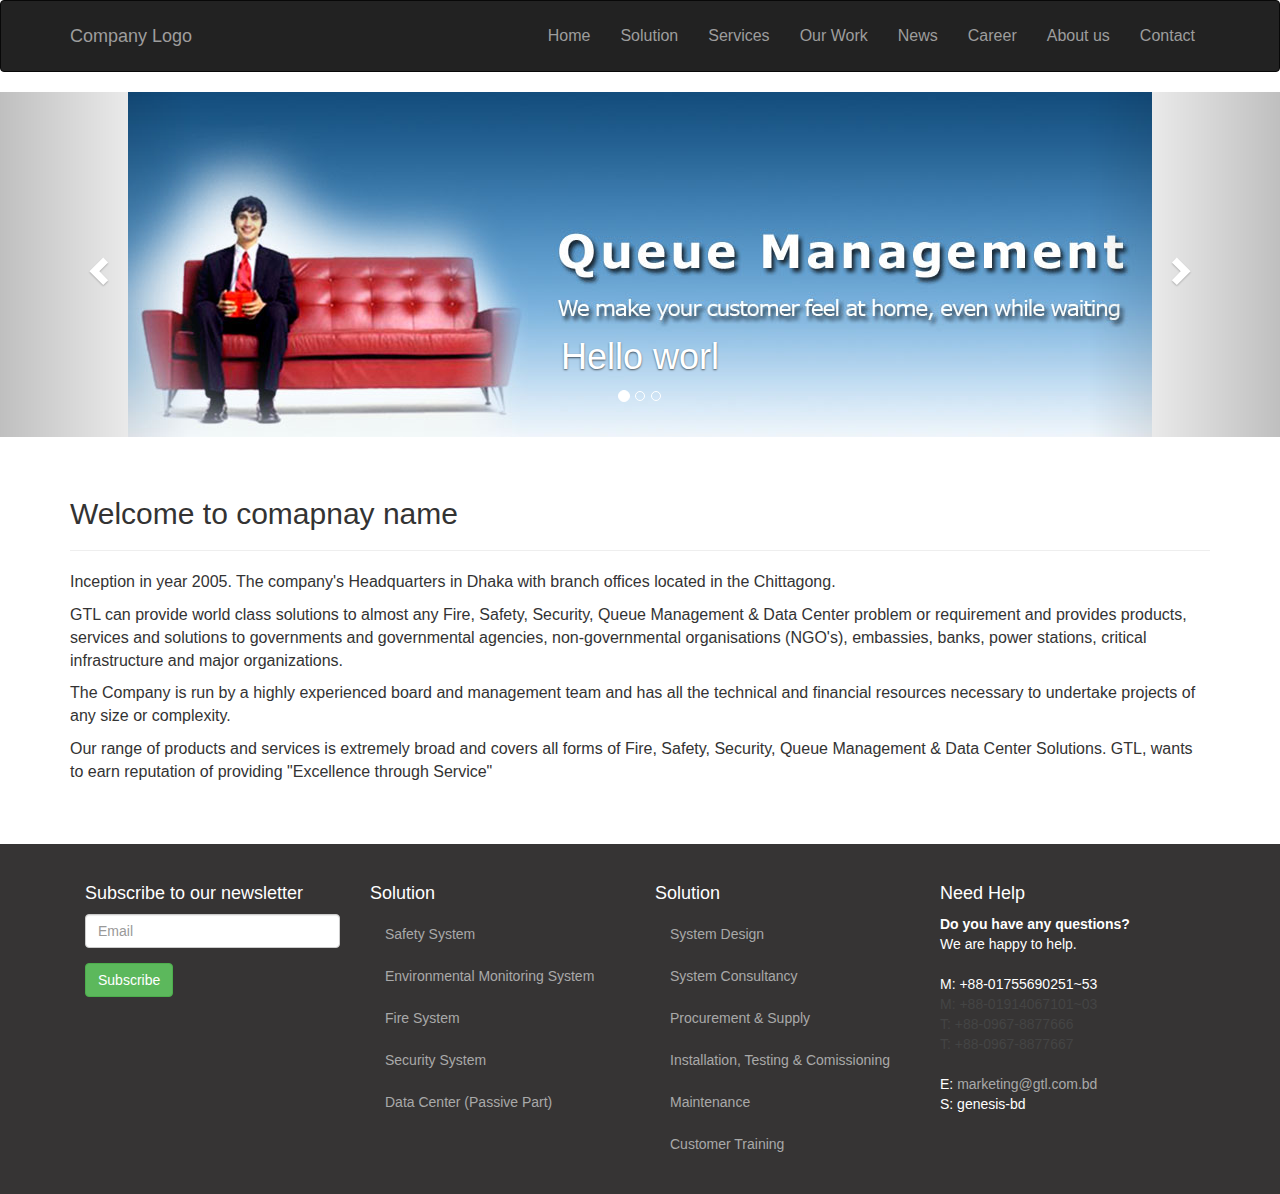
==== index.html @ e6d82afa "initial commit" ====
<!DOCTYPE html>
<html lang="en">

<head>
    <meta charset="utf-8">
    <meta http-equiv="X-UA-Compatible" content="IE=edge">
    <meta name="viewport" content="width=device-width, initial-scale=1">
    <!-- The above 3 meta tags *must* come first in the head; any other head content must come *after* these tags -->
    <title>Bootstrap 101 Template</title>

    <!-- Bootstrap -->
    <link href="css/bootstrap.css" rel="stylesheet">
    <!-- custom -->
    <link href="css/custom.css" rel="stylesheet">
</head>

<body>
    <nav id="main_navigation" class="navbar navbar-inverse">
        <div class="container">
            <!-- Brand and toggle get grouped for better mobile display -->
            <div class="navbar-header">
                <button type="button" class="navbar-toggle collapsed" data-toggle="collapse" data-target="#bs-example-navbar-collapse-1"
                    aria-expanded="false">
                    <span class="sr-only">Toggle navigation</span>
                    <span class="icon-bar"></span>
                    <span class="icon-bar"></span>
                    <span class="icon-bar"></span>
                </button>
                <a class="navbar-brand" href="#">Company Logo</a>
            </div>

            <!-- Collect the nav links, forms, and other content for toggling -->
            <div class="collapse navbar-collapse" id="bs-example-navbar-collapse-1">
                <!-- <ul class="nav navbar-nav">
              <li class="active"><a href="#">Link <span class="sr-only">(current)</span></a></li>
              <li><a href="#">Link</a></li>
              <li class="dropdown">
                <a href="#" class="dropdown-toggle" data-toggle="dropdown" role="button" aria-haspopup="true" aria-expanded="false">Dropdown <span class="caret"></span></a>
                <ul class="dropdown-menu">
                  <li><a href="#">Action</a></li>
                  <li><a href="#">Another action</a></li>
                  <li><a href="#">Something else here</a></li>
                  <li role="separator" class="divider"></li>
                  <li><a href="#">Separated link</a></li>
                  <li role="separator" class="divider"></li>
                  <li><a href="#">One more separated link</a></li>
                </ul>
              </li>
            </ul> -->
                <ul class="nav navbar-nav navbar-right">
                    <li>
                        <a href="#">Home</a>
                    </li>
                    <li>
                        <a href="#">Solution</a>
                    </li>
                    <li>
                        <a href="#">Services</a>
                    </li>
                    <li>
                        <a href="#">Our Work</a>
                    </li>
                    <li>
                        <a href="#">News</a>
                    </li>
                    <li>
                        <a href="#">Career</a>
                    </li>
                    <li>
                        <a href="#">About us</a>
                    </li>
                    <li>
                        <a href="#">Contact</a>
                    </li>
                    <!-- <li class="dropdown">
                <a href="#" class="dropdown-toggle" data-toggle="dropdown" role="button" aria-haspopup="true" aria-expanded="false">Dropdown <span class="caret"></span></a>
                <ul class="dropdown-menu">
                  <li><a href="#">Action</a></li>
                  <li><a href="#">Another action</a></li>
                  <li><a href="#">Something else here</a></li>
                  <li role="separator" class="divider"></li>
                  <li><a href="#">Separated link</a></li>
                </ul>
              </li> -->
                </ul>
            </div>
            <!-- /.navbar-collapse -->
        </div>
        <!-- /.container-fluid -->
    </nav>
    <!-- carousel -->
    <div id="carousel-example-generic" class="carousel slide" data-ride="carousel">
        <!-- Indicators -->
        <ol class="carousel-indicators">
            <li data-target="#carousel-example-generic" data-slide-to="0" class="active"></li>
            <li data-target="#carousel-example-generic" data-slide-to="1"></li>
            <li data-target="#carousel-example-generic" data-slide-to="2"></li>
        </ol>

        <!-- Wrapper for slides -->
        <div class="carousel-inner" role="listbox">
            <div class="item active">
                <img src="images/management.jpg" alt="...">
                <div class="carousel-caption">
                    <h1>Hello worl</h1>
                </div>
            </div>
            <div class="item">
                <img src="images/data_center.jpg" alt="...">
                <div class="carousel-caption">
                    ...
                </div>
            </div>
            <div class="item">
                <img src="images/fire_system.jpg" alt="...">
                <div class="carousel-caption">
                    ...
                </div>
            </div>
            <div class="item">
                <img src="images/safety_system.jpg" alt="...">
                <div class="carousel-caption">
                    ...
                </div>
            </div>

            <div class="item">
                <img src="images/security_system.jpg" alt="...">
                <div class="carousel-caption">
                    ...
                </div>
            </div>

        </div>

        <!-- Controls -->
        <a class="left carousel-control" href="#carousel-example-generic" role="button" data-slide="prev">
            <span class="glyphicon glyphicon-chevron-left" aria-hidden="true"></span>
            <span class="sr-only">Previous</span>
        </a>
        <a class="right carousel-control" href="#carousel-example-generic" role="button" data-slide="next">
            <span class="glyphicon glyphicon-chevron-right" aria-hidden="true"></span>
            <span class="sr-only">Next</span>
        </a>
    </div>
    <!-- feature -->

    <!-- welcome section -->
    <div id="company-info" class="container">
        <h2>Welcome to comapnay name</h2>
        <hr>
        <article>
            <p>
                Inception in year 2005. The company's Headquarters in Dhaka with branch offices located in the Chittagong.
            </p>
            <p>
                GTL can provide world class solutions to almost any Fire, Safety, Security, Queue Management & Data Center problem or requirement
                and provides products, services and solutions to governments and governmental agencies, non-governmental
                organisations (NGO's), embassies, banks, power stations, critical infrastructure and major organizations.
            </p>
            <p>
                The Company is run by a highly experienced board and management team and has all the technical and financial resources necessary
                to undertake projects of any size or complexity.
            </p>
            <p>
                Our range of products and services is extremely broad and covers all forms of Fire, Safety, Security, Queue Management &
                Data Center Solutions. GTL, wants to earn reputation of providing "Excellence through Service"
            </p>
        </article>
    </div>

    <footer>
        <div class="container">
            <!-- subscription -->
            <div class="col-md-3">
                <h4>Subscribe to our newsletter</h4>
                <div class="form-group">
                    <input type="email" class="form-control" id="exampleInputEmail1" placeholder="Email">
                  </div>
                  <button type="button" class="btn btn-success">Subscribe</button>
            </div>
            <!-- solution menu -->
            <div class="col-md-3">
                <h4>Solution</h4>
                <ul id="footer_nav" class="nav nav-pills nav-stacked">
                    <li role="presentation"><a href="#">Safety System</a></li>
                    <li role="presentation"><a href="#">Environmental Monitoring System </a></li>
                    <li role="presentation"><a href="#">Fire System </a></li>
                    <li role="presentation"><a href="#">Security System </a></li>
                    <li role="presentation"><a href="#">Data Center (Passive Part) </a></li>
                </ul>
                </div>
            <!-- servicess menu -->
            <div class="col-md-3">
                <h4>Solution</h4>
                <ul id="footer_nav" class="nav nav-pills nav-stacked">
                    <li role="presentation"><a href="#">System Design</a></li>
                    <li role="presentation"><a href="#">System Consultancy</a></li>
                    <li role="presentation"><a href="#">Procurement & Supply </a></li>
                    <li role="presentation"><a href="#">Installation, Testing & Comissioning</a></li>
                    <li role="presentation"><a href="#">Maintenance</a></li>
                    <li role="presentation"><a href="#">Customer Training</a></li>
                </ul>
            </div>
            <!-- need help menu -->
            <div class="col-md-3">
                <h4>Need Help</h4>
                <span style="font-family:arial,helvetica,sans-serif;"><strong>Do you have any questions?</strong><br>
                    We are happy to help.<br>
                    <br>
                    M: +88-01755690251~53<br>
                    <span style="color: rgb(68, 68, 68); text-align: justify;">M: +88-01914067101~03<br>
                    T: +88-0967-8877666<br>
                    T: +88-0967-8877667</span><br>
                    <br>
                    <span style="text-align: justify;">E: </span><a admin="" href="\" http:="" style="text-align: justify;" www.gtl.com.bd="">marketing@gtl.com.bd</a><br>
                    S: genesis-bd</span>
            </div>
        </div>
    </footer>
    <!-- jQuery (necessary for Bootstrap's JavaScript plugins) -->
    <script src="https://ajax.googleapis.com/ajax/libs/jquery/1.12.4/jquery.min.js"></script>
    <!-- Include all compiled plugins (below), or include individual files as needed -->
    <script src="js/bootstrap.min.js"></script>
</body>

</html>
---- css/custom.css ----
#main_navigation {
    padding: 10px 0;
}
.navbar-right {
    font-size: 16px;
}
.carousel-inner img {
    margin: 0 auto;
}
#company-info {
   margin-top: 40px;
}
#company-info p{
    font-size: 16px;
}
footer {
    margin-top: 50px;
    background: rgb(54, 52, 52);
    color: #fff;
    padding: 30px 0
}
footer a {
    color: darkgray
}
/* #footer_nav li {
    border-bottom: 1px solid #fff
} */

@media (max-width: 768px) {
    .navbar-right {
        font-size: 12px;
    }
}

@media (max-width: 425px) {
    .navbar-right {
        font-size: 17px;
    }
    footer .col-md-3 {
        margin-top: 40px;
        text-align: center;
    }
    footer h4 {
        margin-bottom: 20px;
        font-size: 20px;
    }
    footer a {
        font-size: 15px;
    }
}
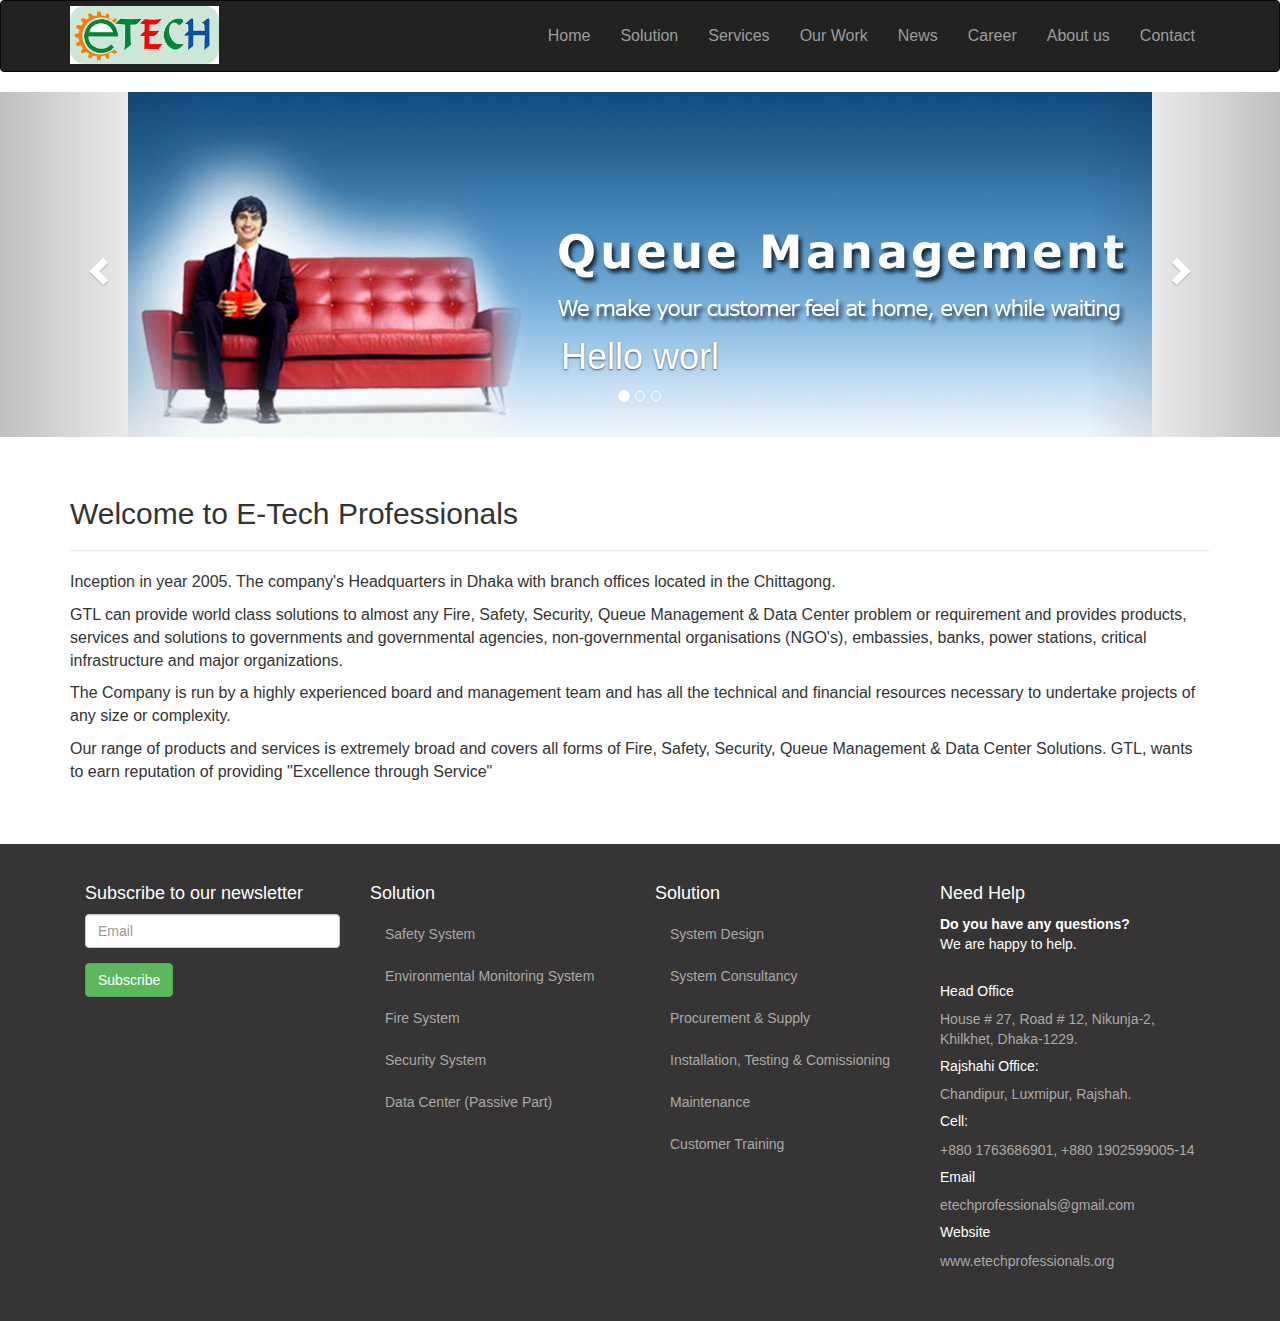
==== commit c29ade03: "added logo and company name" ====
--- a/index.html
+++ b/index.html
@@ -26,7 +26,7 @@
                     <span class="icon-bar"></span>
                     <span class="icon-bar"></span>
                 </button>
-                <a class="navbar-brand" href="#">Company Logo</a>
+                <a class="navbar-brand" href="#"><img id='logo' class="img-responsive" src="images/logo.jpg" alt=""></a>
             </div>
 
             <!-- Collect the nav links, forms, and other content for toggling -->
@@ -147,7 +147,7 @@
 
     <!-- welcome section -->
     <div id="company-info" class="container">
-        <h2>Welcome to comapnay name</h2>
+        <h2>Welcome to E-Tech Professionals</h2>
         <hr>
         <article>
             <p>
@@ -205,16 +205,23 @@
             <!-- need help menu -->
             <div class="col-md-3">
                 <h4>Need Help</h4>
-                <span style="font-family:arial,helvetica,sans-serif;"><strong>Do you have any questions?</strong><br>
+                <span style="font-family:arial,helvetica,sans-serif;">
+                    <strong>Do you have any questions?</strong>
+                    <br>
                     We are happy to help.<br>
                     <br>
-                    M: +88-01755690251~53<br>
-                    <span style="color: rgb(68, 68, 68); text-align: justify;">M: +88-01914067101~03<br>
-                    T: +88-0967-8877666<br>
-                    T: +88-0967-8877667</span><br>
-                    <br>
-                    <span style="text-align: justify;">E: </span><a admin="" href="\" http:="" style="text-align: justify;" www.gtl.com.bd="">marketing@gtl.com.bd</a><br>
-                    S: genesis-bd</span>
+                    <address>
+                        <h5>Head Office</h5>
+                        <p>House # 27, Road # 12, Nikunja-2, Khilkhet, Dhaka-1229.</p>
+                       <h5> Rajshahi Office:</h5>
+                        <p> Chandipur, Luxmipur, Rajshah.</p>
+                        <h5>Cell:</h5>
+                        <p> +880 1763686901, +880 1902599005-14</p>
+                        <h5>Email</h5>
+                       <p><a href="mailto: etechprofessionals@gmail.com">etechprofessionals@gmail.com</a> </p>
+                       <h5>Website</h5>
+                       <p><a href="http://www.etechprofessionals.org"> www.etechprofessionals.org</a></p>
+                    </address>
             </div>
         </div>
     </footer>
--- a/css/custom.css
+++ b/css/custom.css
@@ -1,5 +1,9 @@
 #main_navigation {
     padding: 10px 0;
+}
+#logo {
+    width: 149px;
+    margin-top: -20px;
 }
 .navbar-right {
     font-size: 16px;
@@ -22,19 +26,24 @@
 footer a {
     color: darkgray
 }
-/* #footer_nav li {
-    border-bottom: 1px solid #fff
-} */
+address p {
+    color: darkgray;
+}
 
 @media (max-width: 768px) {
     .navbar-right {
         font-size: 12px;
+    }
+    #logo {
+        width: 135px;
+        margin-top: -16px;
     }
 }
 
 @media (max-width: 425px) {
     .navbar-right {
         font-size: 17px;
+        text-align: center;
     }
     footer .col-md-3 {
         margin-top: 40px;
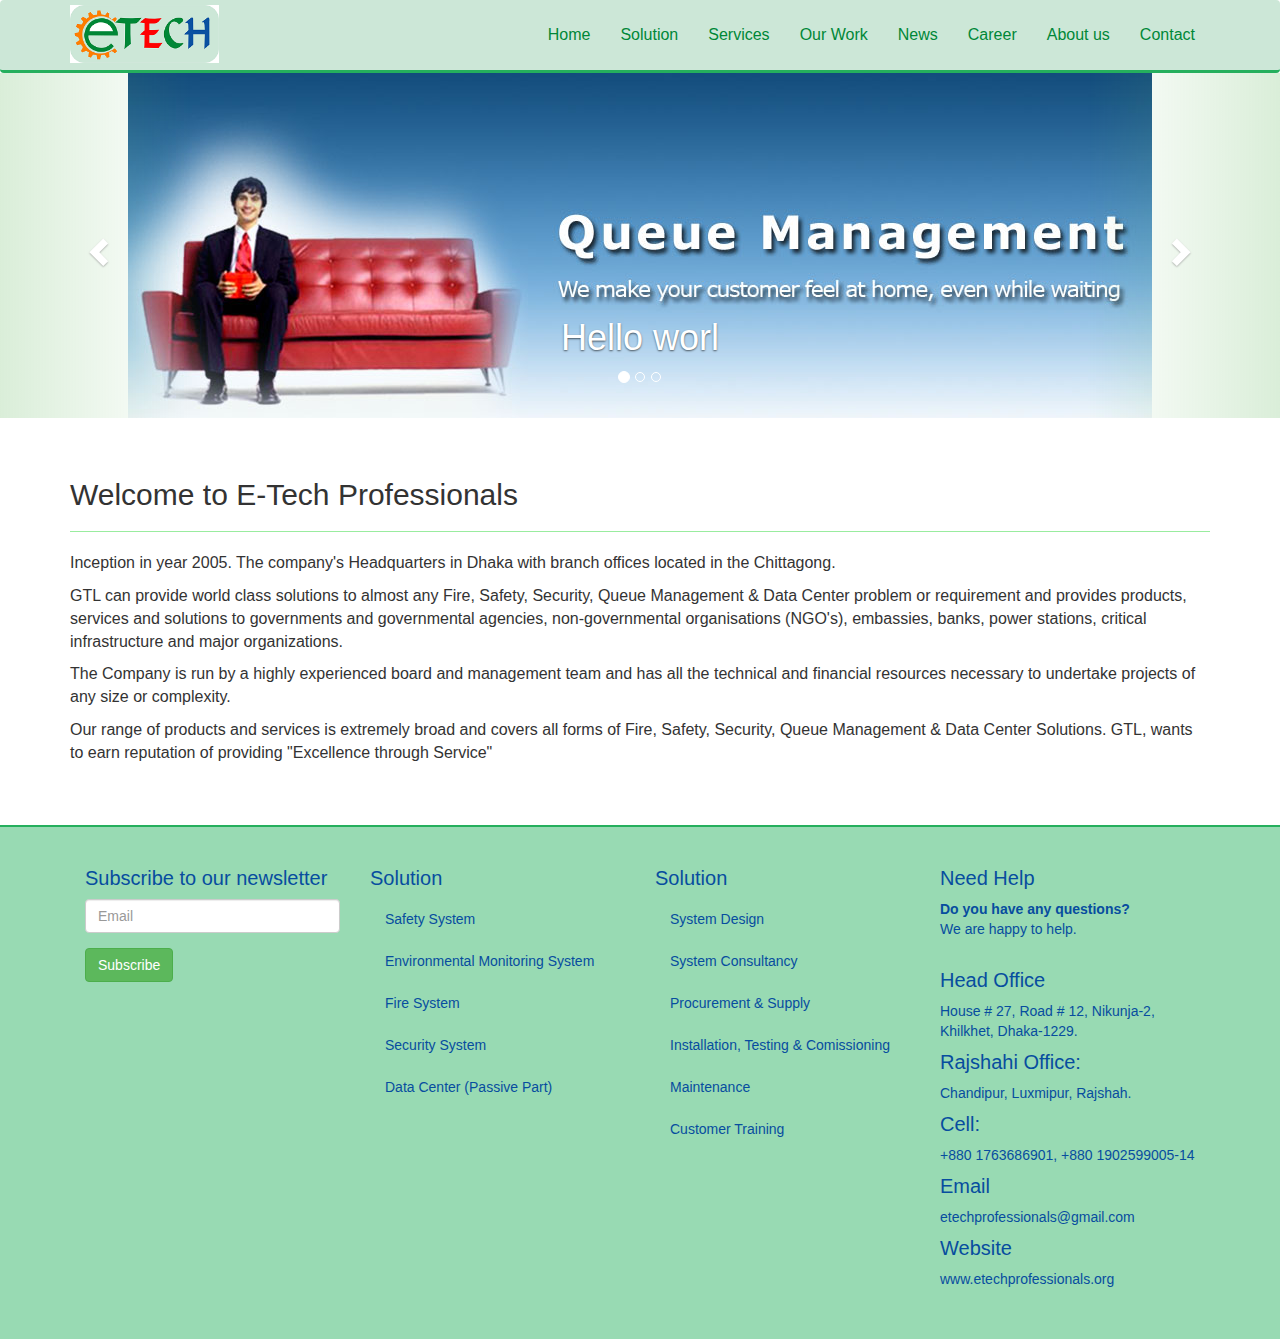
==== commit 289010c0: "made all page functional" ====
--- a/index.html
+++ b/index.html
@@ -26,7 +26,7 @@
                     <span class="icon-bar"></span>
                     <span class="icon-bar"></span>
                 </button>
-                <a class="navbar-brand" href="#"><img id='logo' class="img-responsive" src="images/logo.jpg" alt=""></a>
+                <a class="navbar-brand" href="javascript:"><img id='logo' class="img-responsive" src="images/logo.jpg" alt=""></a>
             </div>
 
             <!-- Collect the nav links, forms, and other content for toggling -->
@@ -49,28 +49,28 @@
             </ul> -->
                 <ul class="nav navbar-nav navbar-right">
                     <li>
-                        <a href="#">Home</a>
-                    </li>
-                    <li>
-                        <a href="#">Solution</a>
-                    </li>
-                    <li>
-                        <a href="#">Services</a>
-                    </li>
-                    <li>
-                        <a href="#">Our Work</a>
-                    </li>
-                    <li>
-                        <a href="#">News</a>
-                    </li>
-                    <li>
-                        <a href="#">Career</a>
-                    </li>
-                    <li>
-                        <a href="#">About us</a>
-                    </li>
-                    <li>
-                        <a href="#">Contact</a>
+                        <a href="javascript:">Home</a>
+                    </li>
+                    <li>
+                        <a href="pages/solution.html">Solution</a>
+                    </li>
+                    <li>
+                        <a href="pages/services.html">Services</a>
+                    </li>
+                    <li>
+                        <a href="pages/our_work.html">Our Work</a>
+                    </li>
+                    <li>
+                        <a href="pages/news.html">News</a>
+                    </li>
+                    <li>
+                        <a href="pages/career.html">Career</a>
+                    </li>
+                    <li>
+                        <a href="pages/about_us.html">About us</a>
+                    </li>
+                    <li>
+                        <a href="pages/contact.html">Contact</a>
                     </li>
                     <!-- <li class="dropdown">
                 <a href="#" class="dropdown-toggle" data-toggle="dropdown" role="button" aria-haspopup="true" aria-expanded="false">Dropdown <span class="caret"></span></a>
@@ -169,7 +169,7 @@
         </article>
     </div>
 
-    <footer>
+    <footer id="footer-home">
         <div class="container">
             <!-- subscription -->
             <div class="col-md-3">
--- a/css/custom.css
+++ b/css/custom.css
@@ -1,5 +1,29 @@
 #main_navigation {
     padding: 10px 0;
+    margin-bottom: 0;
+}
+/* #main_navigation a {
+    color: #008737
+} */
+.navbar-inverse .navbar-nav > li > a {
+    color: #008737;
+}
+.navbar-inverse .navbar-nav > li > a:hover {
+    color: #30bd89;
+}
+hr {
+    border-top: 1px solid #99ec9f;
+}
+.navbar-inverse {
+    background-color: #CCE7D7;
+    border: none;
+    border-bottom: 3px solid #25af5d;
+}
+.carousel-control.left {
+    background-image: linear-gradient(to right, rgba(107, 187, 102, .5) 0%, rgba(0, 0, 0, .0001) 100%);
+}
+.carousel-control.right {
+    background-image: linear-gradient(to right, rgba(0, 0, 0, .0001) 0%, rgba(107, 187, 102, .5) 100%);
 }
 #logo {
     width: 149px;
@@ -17,18 +41,45 @@
 #company-info p{
     font-size: 16px;
 }
+
 footer {
     margin-top: 50px;
-    background: rgb(54, 52, 52);
-    color: #fff;
-    padding: 30px 0
+    background: #98dab3;
+    color: #074D9F;
+    padding: 30px 0;
+    border-top: 2px solid #25AF5D;
 }
-footer a {
-    color: darkgray
+#footer-home {
+    margin-top: 50px;
 }
-address p {
-    color: darkgray;
+footer a, address p {
+    color: #074D9F
 }
+
+footer h5, footer h4 {
+    font-size: 20px;
+}
+
+/* SOLUTION PAGE */
+#featured {
+    background: rgba(165, 226, 161, 0.5);
+    height: auto;
+    padding: 40px;
+}
+#featured h3 {
+    font-size: 30px;
+    padding-left: 42px;
+    color: green;
+    text-transform: uppercase;
+    margin: 0 0 20px;
+}
+#featured-area {
+    /* text-align: center; */
+}
+#featured-area img {
+    margin: 0 auto;
+}
+
 
 @media (max-width: 768px) {
     .navbar-right {
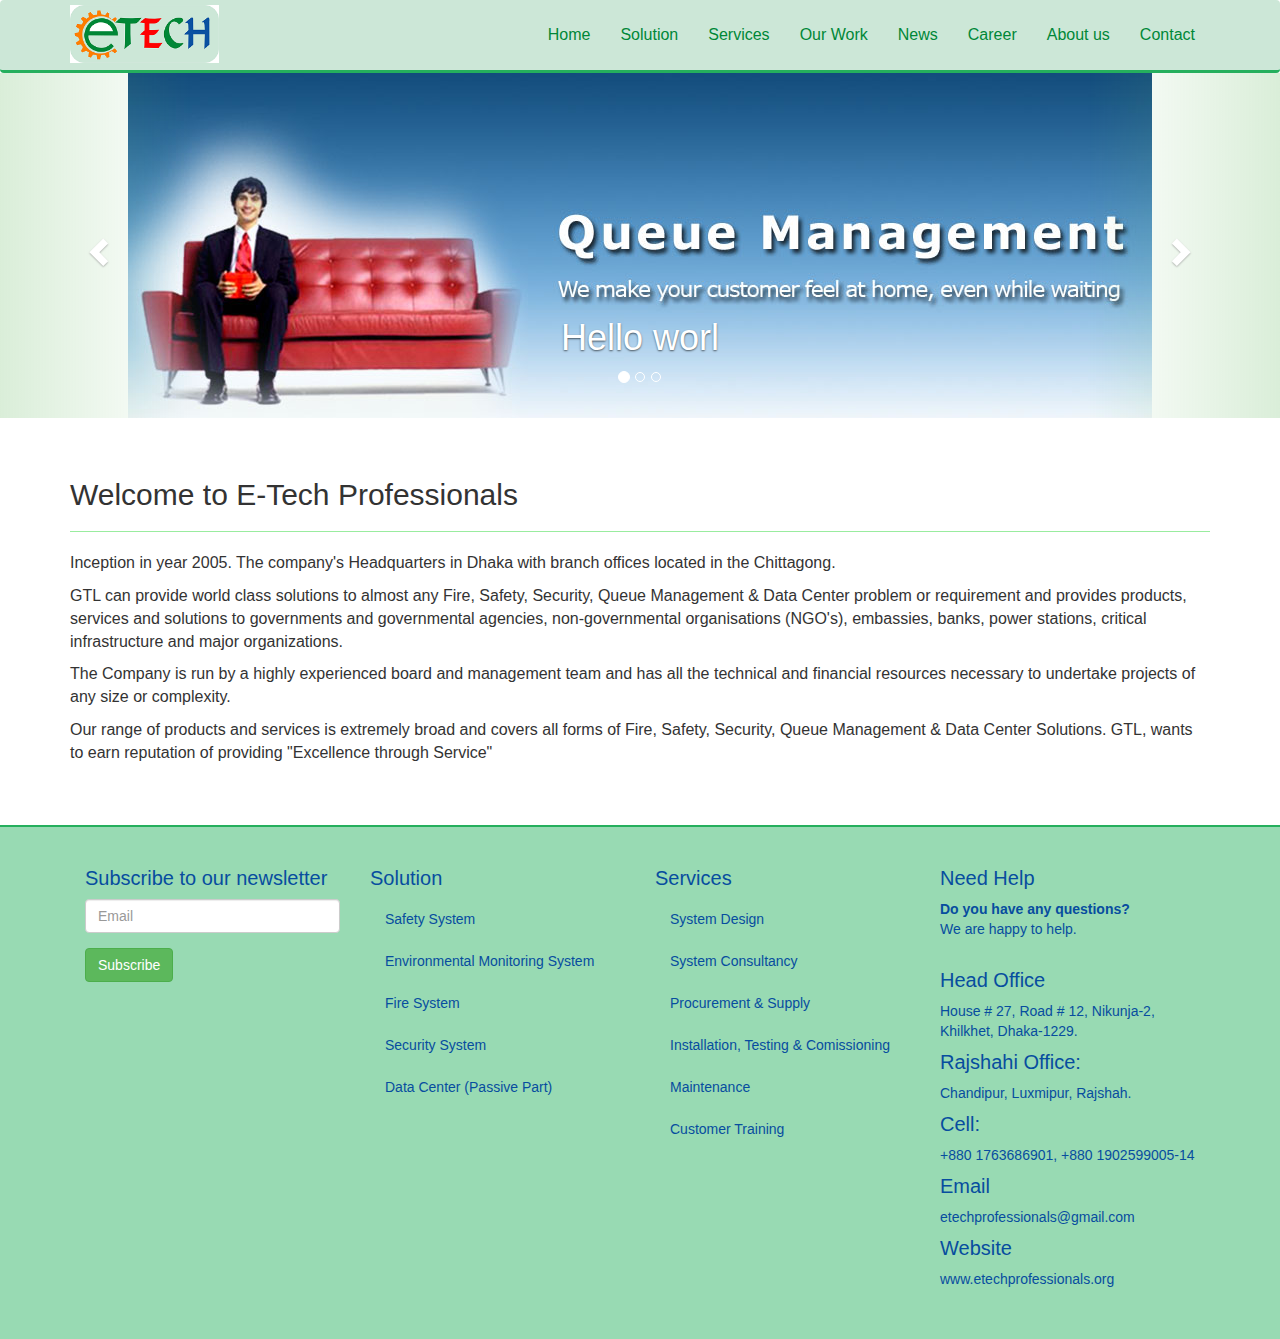
==== commit 0c8a2349: "fixed footer typo and responsive issue at featured section" ====
--- a/index.html
+++ b/index.html
@@ -192,7 +192,7 @@
                 </div>
             <!-- servicess menu -->
             <div class="col-md-3">
-                <h4>Solution</h4>
+                <h4>Services</h4>
                 <ul id="footer_nav" class="nav nav-pills nav-stacked">
                     <li role="presentation"><a href="#">System Design</a></li>
                     <li role="presentation"><a href="#">System Consultancy</a></li>
--- a/css/custom.css
+++ b/css/custom.css
@@ -1,3 +1,6 @@
+.center-block {
+    float: none;
+}
 #main_navigation {
     padding: 10px 0;
     margin-bottom: 0;
@@ -80,6 +83,18 @@
     margin: 0 auto;
 }
 
+/* CONTACT PAGE */
+#contact_details  {
+    margin-top: 50px;
+    /* text-align: center; */
+}
+#contact_details h4 {
+    margin-top: 10px;
+    padding: 10px;
+ }
+#contact_details h5 {
+   font-size: 18px;
+ }
 
 @media (max-width: 768px) {
     .navbar-right {
@@ -88,6 +103,20 @@
     #logo {
         width: 135px;
         margin-top: -16px;
+    }
+     /* contact page */
+     #contact_details {
+        text-align: center;
+    }
+    
+    #contact_details img {
+        margin: 0 auto;
+    }
+    #md_contact {
+        margin-top: 50px;
+    }
+    #featured {
+        padding: 40px 0;
     }
 }
 
@@ -107,4 +136,8 @@
     footer a {
         font-size: 15px;
     }
+    #featured h3 {
+        font-size: 18px;
+    }
+   
 }